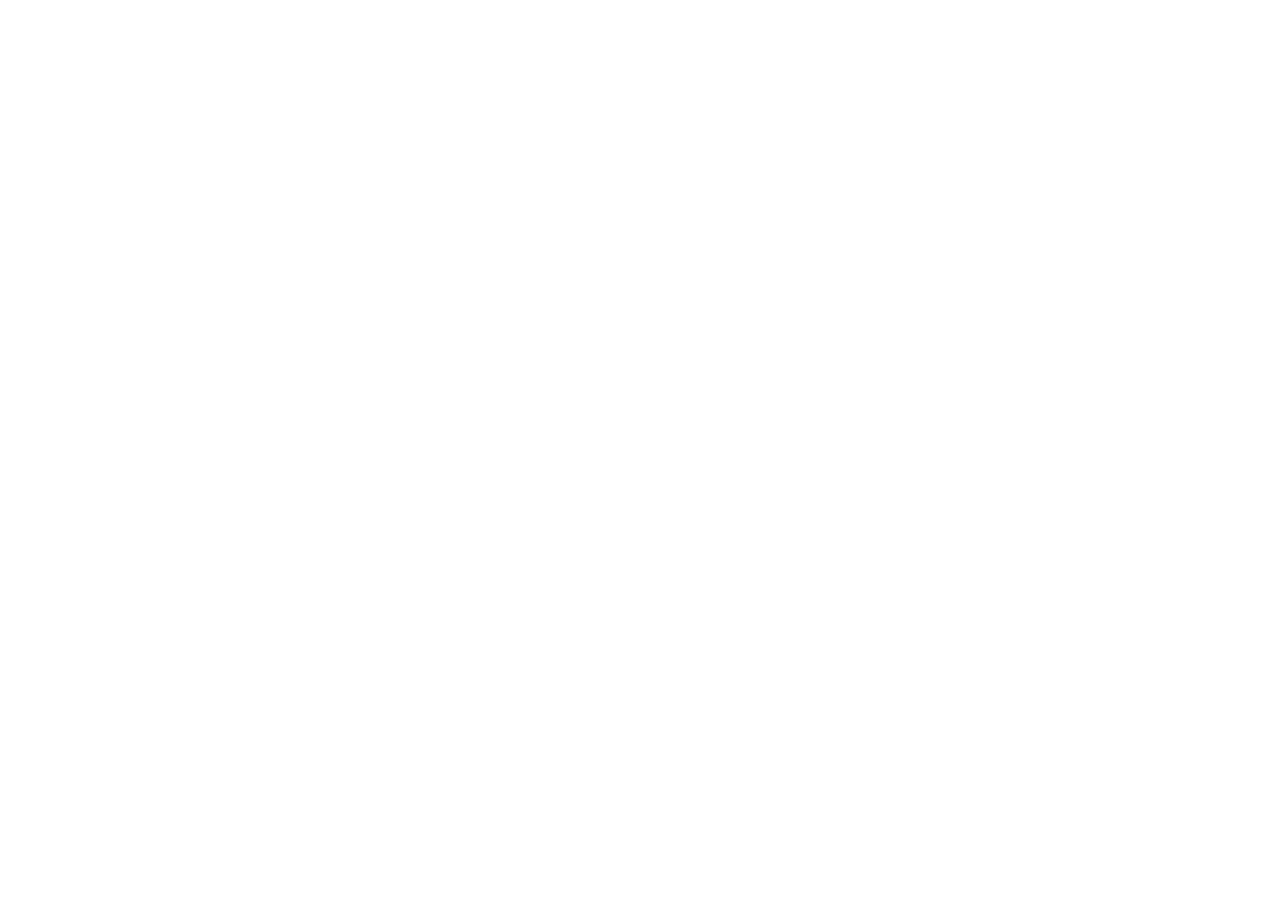
==== assets/templates/index.html @ 5e6c19ff "Add basic routes and static file handling" ====
<!DOCTYPE html>
<html lang="en">

<head>
    <meta charset="UTF-8">
    <meta name="viewport" content="width=device-width, initial-scale=1.0">
    <title>Template testing</title>
    <link rel="stylesheet" href="/css/index.css">
</head>
<body>
    <header class="header">
    </header>

</body>
</html>
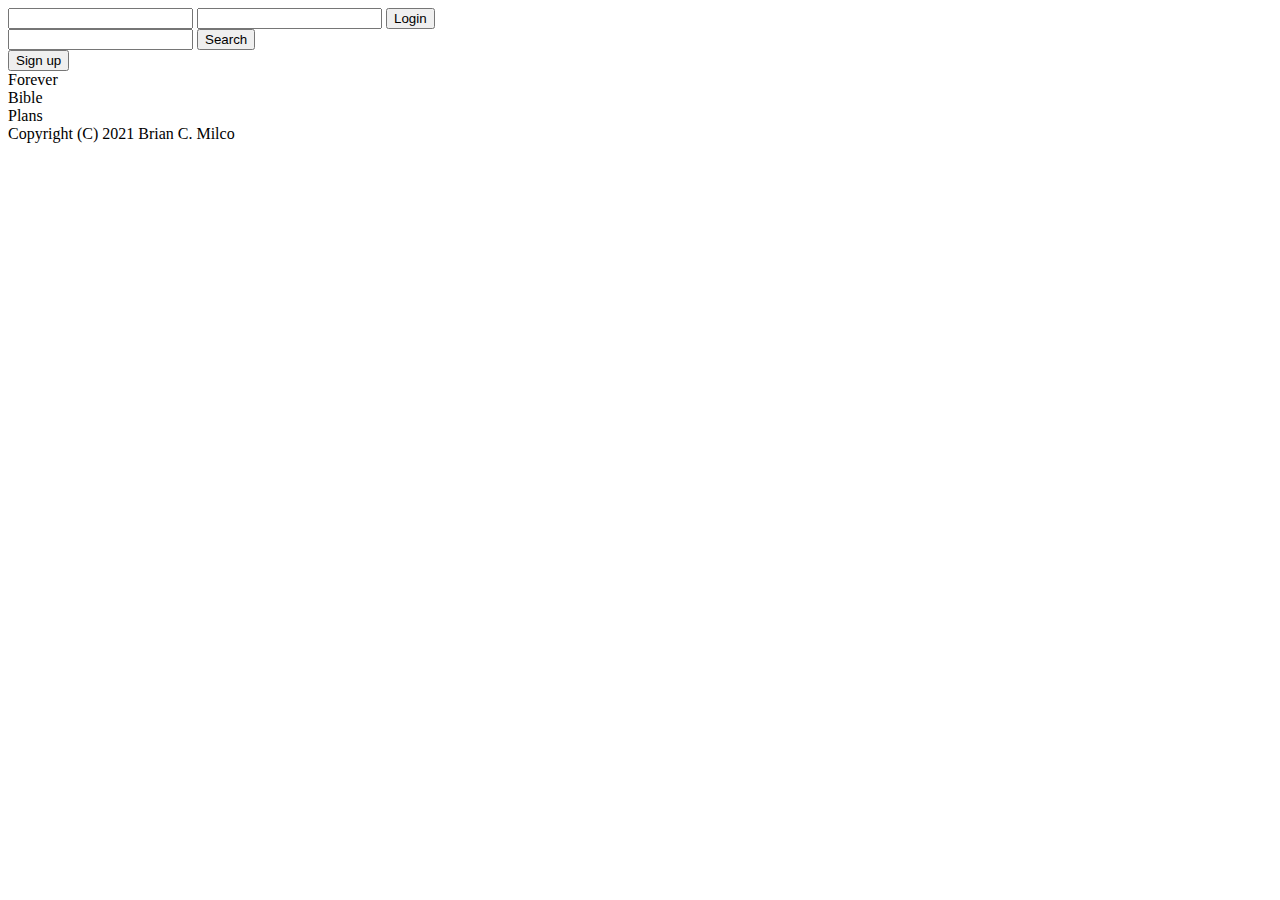
==== commit d178b13a: "Rough in main page template and styling." ====
--- a/assets/templates/index.html
+++ b/assets/templates/index.html
@@ -9,7 +9,28 @@
 </head>
 <body>
     <header class="header">
+        <div class="login">
+            <input id="email" type="email">
+            <input id="password" type="password">
+            <button>Login</button>
+        </div>
+        <div class="search">
+            <input id="search_text">
+            <button id="do_search">Search</button>
+        </div>
+        <div class="signup">
+            <button id="signup">Sign up</button>
+        </div>
     </header>
 
+        <div class="fbp_title">
+            Forever<br>
+            Bible<br>
+            Plans
+        </div>
+
+    <footer class="main_footer">
+        Copyright (C) 2021 Brian C. Milco
+    </footer>
 </body>
 </html>